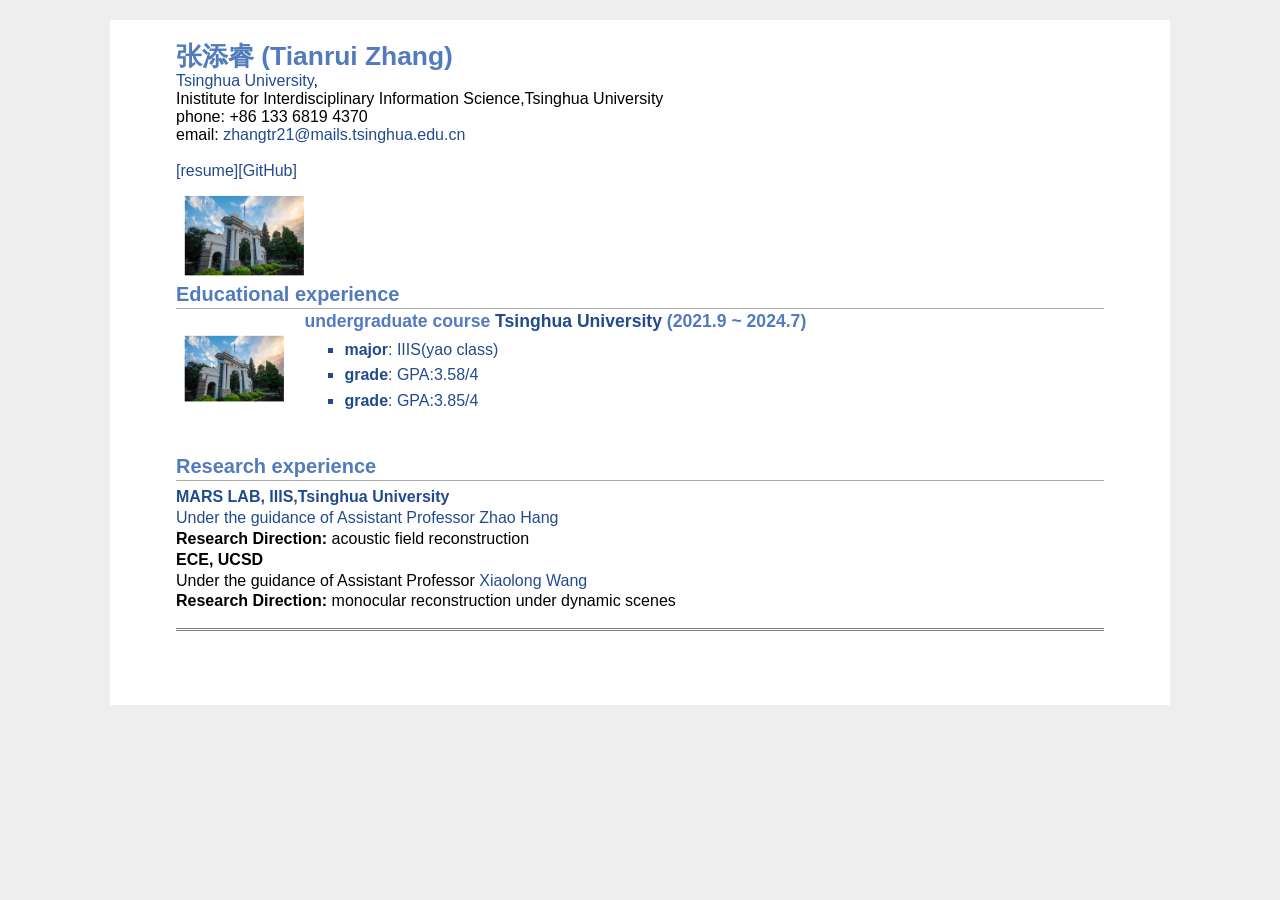
==== index.html @ 66e45940 "1" ====
<!DOCTYPE html PUBLIC "-//W3C//DTD XHTML 1.1//EN"
  "http://www.w3.org/TR/xhtml11/DTD/xhtml11.dtd">
<html xmlns="http://www.w3.org/1999/xhtml" xml:lang="en">
<head>
<meta name="generator" content="jemdoc, see http://jemdoc.jaboc.net/" />
<meta http-equiv="Content-Type" content="text/html;charset=utf-8" />
<link rel="stylesheet" href="jemdoc.css" type="text/css" />
<title>张添睿 (Tianrui Zhang)</title>
</head>
<body>
<div id="layout-content">
<div id="toptitle">
<h1>张添睿 (Tianrui Zhang)</h1>
<table class="imgtable"><tr><td>
<a href="https://ztr583.github.io/"><img src="picture/tsinghua.png" alt="alt text" width="120px" /></a>&nbsp;</td>

<a href="http://www.tsinghua.edu.cn/">Tsinghua University</a>, <br />
Inistitute for Interdisciplinary Information Science,Tsinghua University  <br />
phone: +86 133 6819 4370  <br />
email: <a href="https://zhangtr21@mails.tsinghua.edu.cn/">zhangtr21@mails.tsinghua.edu.cn</a><br />
<br />
<a href="picture/CV.pdf">[resume]</a>  
  <a href="https://github.com/ztr583">[GitHub]</p>
</td></tr></table>


<h2>Educational experience</h2>
<table class="imgtable"><tr><td>
<a href="https://www.tsinghua.edu.cn/"><img src="picture/tsinghua.png" alt="清华大学" width="100px" /></a>&nbsp;</td>
<td align="left"><h3>undergraduate course <a href="https://www.tsinghua.edu.cn/">Tsinghua University</a> (2021.9 ~ 2024.7)</h3>
<ul>

<li><p><b>major</b>: IIIS(yao class)</p>
</li>
<li><p><b>grade</b>: GPA:3.58/4</p>
</li>
<li><p><b>grade</b>: GPA:3.85/4</p>
</li>

</ul>
</td></tr></table>

<h2>Research experience</h2>
<p>
  <b>MARS LAB, IIIS,Tsinghua University</b><br/>
  Under the guidance of Assistant Professor  <a href="https://hangzhaomit.github.io/">Zhao Hang</a></br>
  <strong>Research Direction:</strong> acoustic field reconstruction</br>
  <b>ECE, UCSD</b><br/>
  Under the guidance of Assistant Professor  <a href="https://xiaolonw.github.io">Xiaolong Wang</a></br>
  <strong>Research Direction:</strong> monocular reconstruction under dynamic scenes</br>
</p>
---- jemdoc.css ----
table#tlayout {
    border: none;
    border-collapse: separate;
    background: white;
}
html {
  background-color: #eeeeee;
}

body {
  font-family: "Microsoft YaHei UI",Arial,"Times New Roman";
  color: #000;
  background-color: #ffffff;
  text-align:left; /* for IE */
  margin-top: 20px;
  margin-bottom: 10px;
  margin-left: auto;
  margin-right: auto;
  padding-left:  50px;
  padding-right: 50px;
  padding-top: 10px;
  padding-bottom: 50px;
  max-width: 960px;
  min-width: 600px;
}

#layout-menu {
	background: #f6f6f6;
	border: 1px solid #dddddd;
	padding-top: 0.5em;
	padding-left: 8px;
	padding-right: 8px;
	font-size: 1.0em;
	width: auto;
	white-space: nowrap;
    text-align: left;
    vertical-align: top;
}

#layout-menu td {
	background: #f4f4f4;
    vertical-align: top;
}

#layout-content {
	padding-top: 0.0em;
	padding-left: 1.0em;
	padding-right: 1.0em;
    border: none;
    background: white;
    text-align: left;
    vertical-align: top;
}

#layout-menu a {
	line-height: 1.5em;
	margin-left: 0.5em;
}


tt {
    background: #ffffdd;
}

pre, tt {
	font-size: 90%;
	font-family: monaco, monospace;
}

a, a > tt {
	color: #224b8d;
	text-decoration: none;
}

a:hover {
	border-bottom: 1px gray dotted;
}

#layout-menu a.current:link, #layout-menu a.current:visited {
	color: #022b6d;
	border-bottom: 1px gray solid;
}
#layout-menu a:link, #layout-menu a:visited, #layout-menu a:hover {
	color: #527bbd;
	text-decoration: none;
}
#layout-menu a:hover {
	text-decoration: none;
}

div.menu-category {
	border-bottom: 1px solid gray;
	margin-top: 0.8em;
	padding-top: 0.2em;
	padding-bottom: 0.1em;
	font-weight: bold;
}

div.menu-item {
	padding-left: 16px;
	text-indent: -16px;
}

div#toptitle {
	padding-bottom: 0.2em;
	margin-bottom: 1.5em;
	border-bottom: 3px double gray;
}

/* Reduce space if we begin the page with a title. */
div#toptitle + h2, div#toptitle + h3 {
	margin-top: -0.7em;
}

div#subtitle {
	margin-top: 0.0em;
	margin-bottom: 0.0em;
	padding-top: 0em;
	padding-bottom: 0.1em;
}

em {
	font-style: italic;
}

strong {
	font-weight: bold;
}


h1, h2, h3 {
	color: #527bbd;
	margin-top: 0.7em;
	margin-bottom: 0.3em;
	padding-bottom: 0.2em;
	line-height: 1.0;
	padding-top: 0.5em;
	border-bottom: 1px solid #aaaaaa;
}

h1 {
	font-size: 165%;
}

h2 {
	padding-top: 0.8em;
	font-size: 125%;
}

h2 + h3 {
    padding-top: 0.2em;
}

h3 {
	font-size: 110%;
	border-bottom: none;
}

p {
	margin-top: 0.0em;
	margin-bottom: 0.8em;
	padding: 0;
	line-height: 1.3;
}

pre {
	padding: 0;
	margin: 0;
}

div#footer {
	font-size: small;
	border-top: 1px solid #c0c0c0;
	padding-top: 0.1em;
	margin-top: 2.0em;
	color: #CD4F39;
}

div#footer a {
	color: #80a0b0;
}

div#footer-text {
	float: right;
	padding-bottom: 8px;
}

ul, ol, dl {
	margin-top: 0.2em;
	padding-top: 0;
	margin-bottom: 0.8em;
}

dt {
	margin-top: 0.5em;
	margin-bottom: 0;
}

dl {
	margin-left: 20px;
}

dd {
	color: #222222;
}

dd > *:first-child {
	margin-top: 0;
}

ul {
	list-style-position: outside;
	list-style-type: square;
}

p + ul, p + ol {
	margin-top: -0.5em;
}

li ul, li ol {
	margin-top: -0.3em;
}

ol {
	list-style-position: outside;
	list-style-type: decimal;
}

li p, dd p {
	margin-bottom: 0.3em;
}


ol ol {
	list-style-type: lower-alpha;
}

ol ol ol {
	list-style-type: lower-roman;
}

p + div.codeblock {
	margin-top: -0.6em;
}

div.codeblock, div.infoblock {
	margin-right: 0%;
	margin-top: 1.2em;
	margin-bottom: 1.3em;
}

div.blocktitle {
	font-weight: bold;
	color: #cd7b62;
	margin-top: 1.2em;
	margin-bottom: 0.1em;
}

div.blockcontent {
	border: 1px solid silver;
	padding: 0.3em 0.5em;
}

div.infoblock > div.blockcontent {
	background: #ffffee;
}

div.blockcontent p + ul, div.blockcontent p + ol {
	margin-top: 0.4em;
}

div.infoblock p {
	margin-bottom: 0em;
}

div.infoblock li p, div.infoblock dd p {
	margin-bottom: 0.5em;
}

div.infoblock p + p {
	margin-top: 0.8em;
}

div.codeblock > div.blockcontent {
	background: #f6f6f6;
}

span.pycommand {
	color: #000070;
}

span.statement {
	color: #008800;
}
span.builtin {
	color: #000088;
}
span.special {
	color: #990000;
}
span.operator {
	color: #880000;
}
span.error {
	color: #aa0000;
}
span.comment, span.comment > *, span.string, span.string > * {
	color: #606060;
}

@media print {
	#layout-menu { display: none; }
}

#fwtitle {
	margin: 2px;
}

#fwtitle #toptitle {
	padding-left: 0.5em;
	margin-bottom: 0.5em;
}

#layout-content h1:first-child, #layout-content h2:first-child, #layout-content h3:first-child {
	margin-top: -0.7em;
}

div#toptitle h1, #layout-content div#toptitle h1 {
	margin-bottom: 0.0em;
	padding-bottom: 0.1em;
	padding-top: 0;
	margin-top: 0.5em;
	border-bottom: none;
}

img.eq {
	padding: 0;
	padding-left: 0.1em;
	padding-right: 0.1em;
	margin: 0;
}

img.eqwl {
	padding-left: 2em;
	padding-top: 0.6em;
	padding-bottom: 0.2em;
	margin: 0;
}

table {
    border: 2px solid black;
    border-collapse: collapse;
}

td {
    padding: 2px;
    padding-left: 0.5em;
    padding-right: 0.5em;
    text-align: center;
    border: 1px solid gray;
}

table + table {
    margin-top: 1em;
}

tr.heading {
    font-weight: bold;
    border-bottom: 2px solid black;
}

img {
    border: none;
}

table.imgtable, table.imgtable td {
    border: none;
    text-align: left;
}
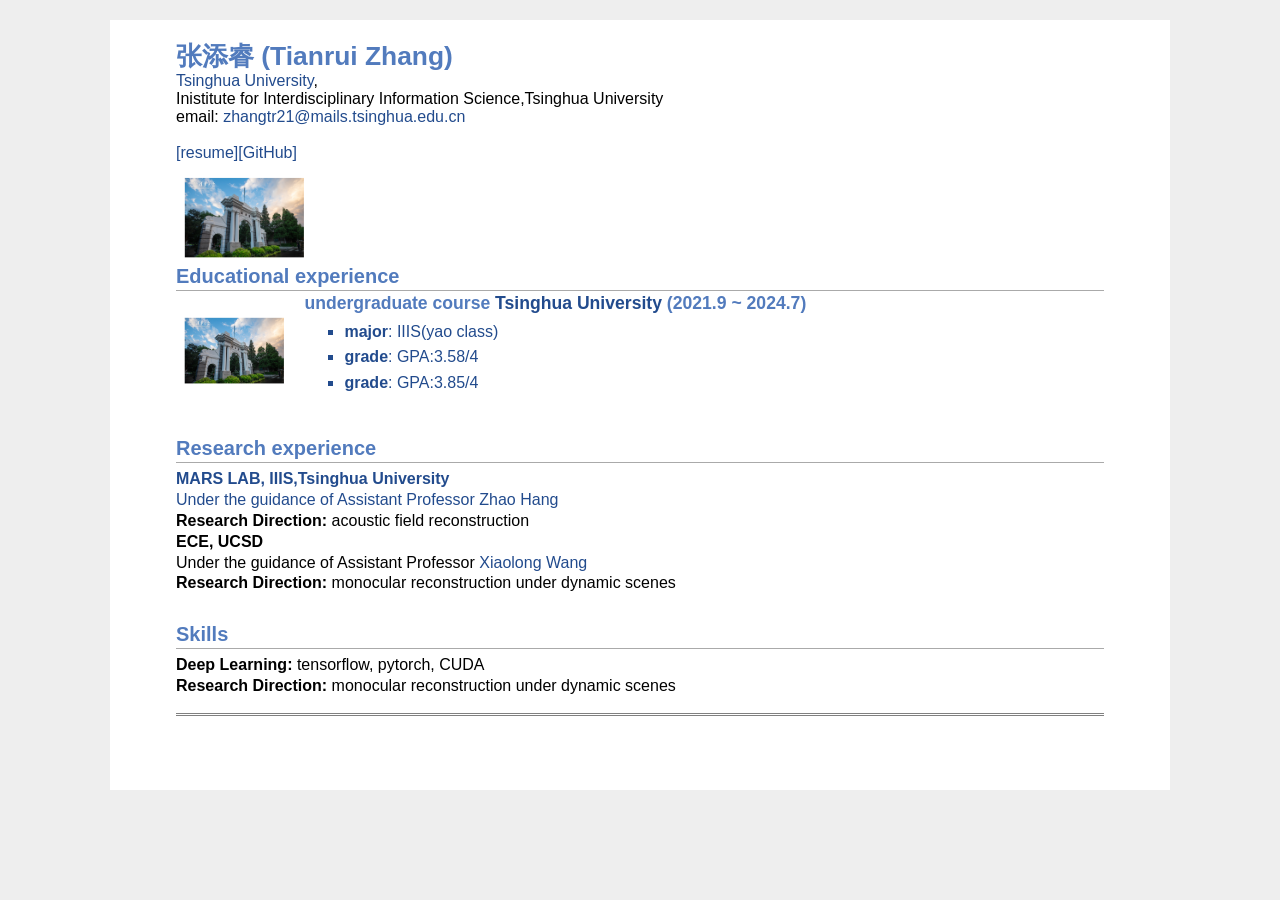
==== commit 7b7a4078: "1" ====
--- a/index.html
+++ b/index.html
@@ -13,13 +13,13 @@
 <h1>张添睿 (Tianrui Zhang)</h1>
 <table class="imgtable"><tr><td>
 <a href="https://ztr583.github.io/"><img src="picture/tsinghua.png" alt="alt text" width="120px" /></a>&nbsp;</td>
+<td align="left"></td>
 
 <a href="http://www.tsinghua.edu.cn/">Tsinghua University</a>, <br />
 Inistitute for Interdisciplinary Information Science,Tsinghua University  <br />
-phone: +86 133 6819 4370  <br />
 email: <a href="https://zhangtr21@mails.tsinghua.edu.cn/">zhangtr21@mails.tsinghua.edu.cn</a><br />
 <br />
-<a href="picture/CV.pdf">[resume]</a>  
+<a href="pdf/CV.pdf">[resume]</a>  
   <a href="https://github.com/ztr583">[GitHub]</p>
 </td></tr></table>
 
@@ -50,3 +50,8 @@
   <strong>Research Direction:</strong> monocular reconstruction under dynamic scenes</br>
 </p>
 
+<h2>Skills</h2>
+<p>
+  <strong>Deep Learning:</strong> tensorflow, pytorch, CUDA</br>
+  <strong>Research Direction:</strong> monocular reconstruction under dynamic scenes</br>
+</p>
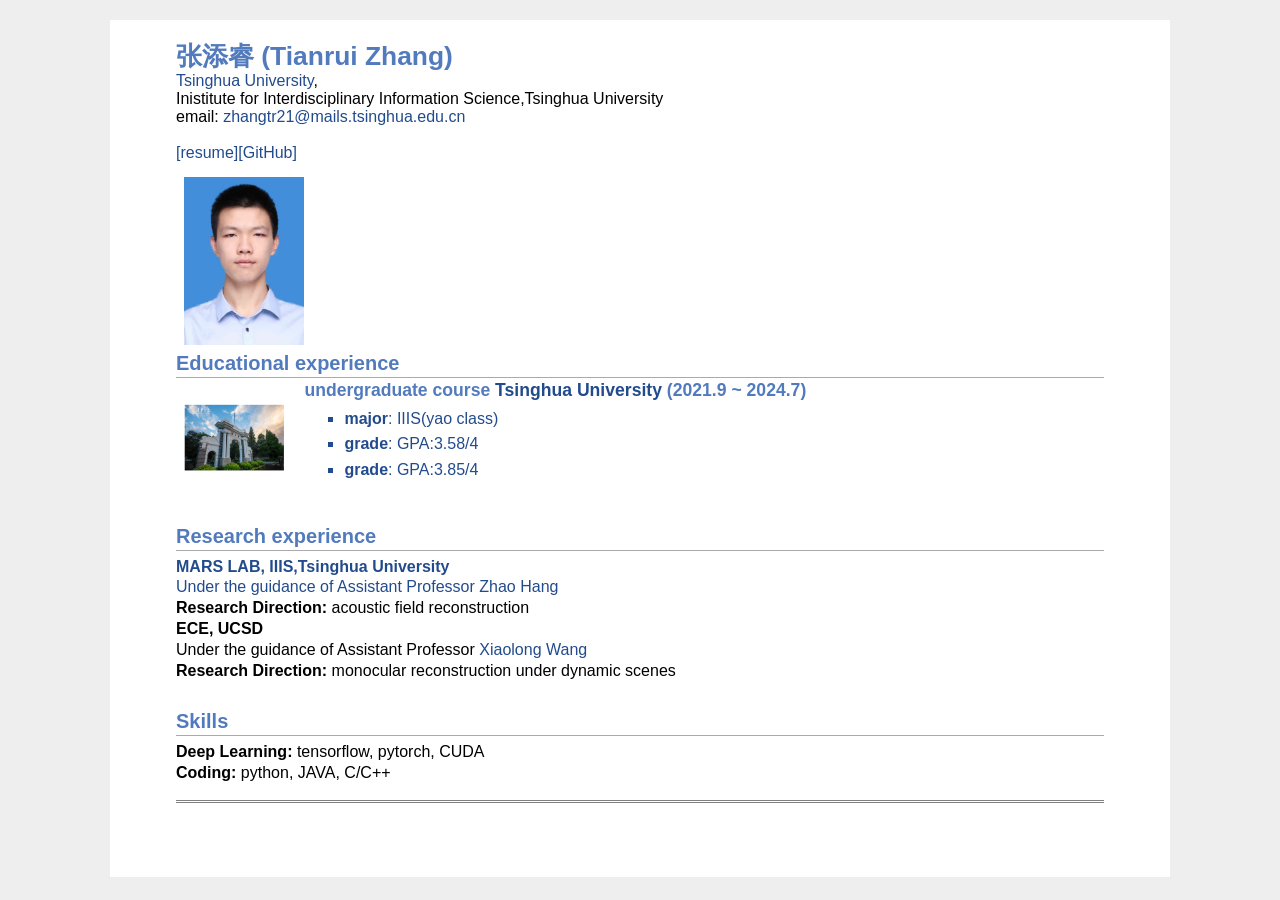
==== commit dbffb1e1: "1" ====
--- a/index.html
+++ b/index.html
@@ -12,7 +12,7 @@
 <div id="toptitle">
 <h1>张添睿 (Tianrui Zhang)</h1>
 <table class="imgtable"><tr><td>
-<a href="https://ztr583.github.io/"><img src="picture/tsinghua.png" alt="alt text" width="120px" /></a>&nbsp;</td>
+<a href="https://ztr583.github.io/"><img src="picture/zhangtianrui.jpg" alt="alt text" width="120px" /></a>&nbsp;</td>
 <td align="left"></td>
 
 <a href="http://www.tsinghua.edu.cn/">Tsinghua University</a>, <br />
@@ -53,5 +53,5 @@
 <h2>Skills</h2>
 <p>
   <strong>Deep Learning:</strong> tensorflow, pytorch, CUDA</br>
-  <strong>Research Direction:</strong> monocular reconstruction under dynamic scenes</br>
+  <strong>Coding:</strong> python, JAVA, C/C++</br>
 </p>
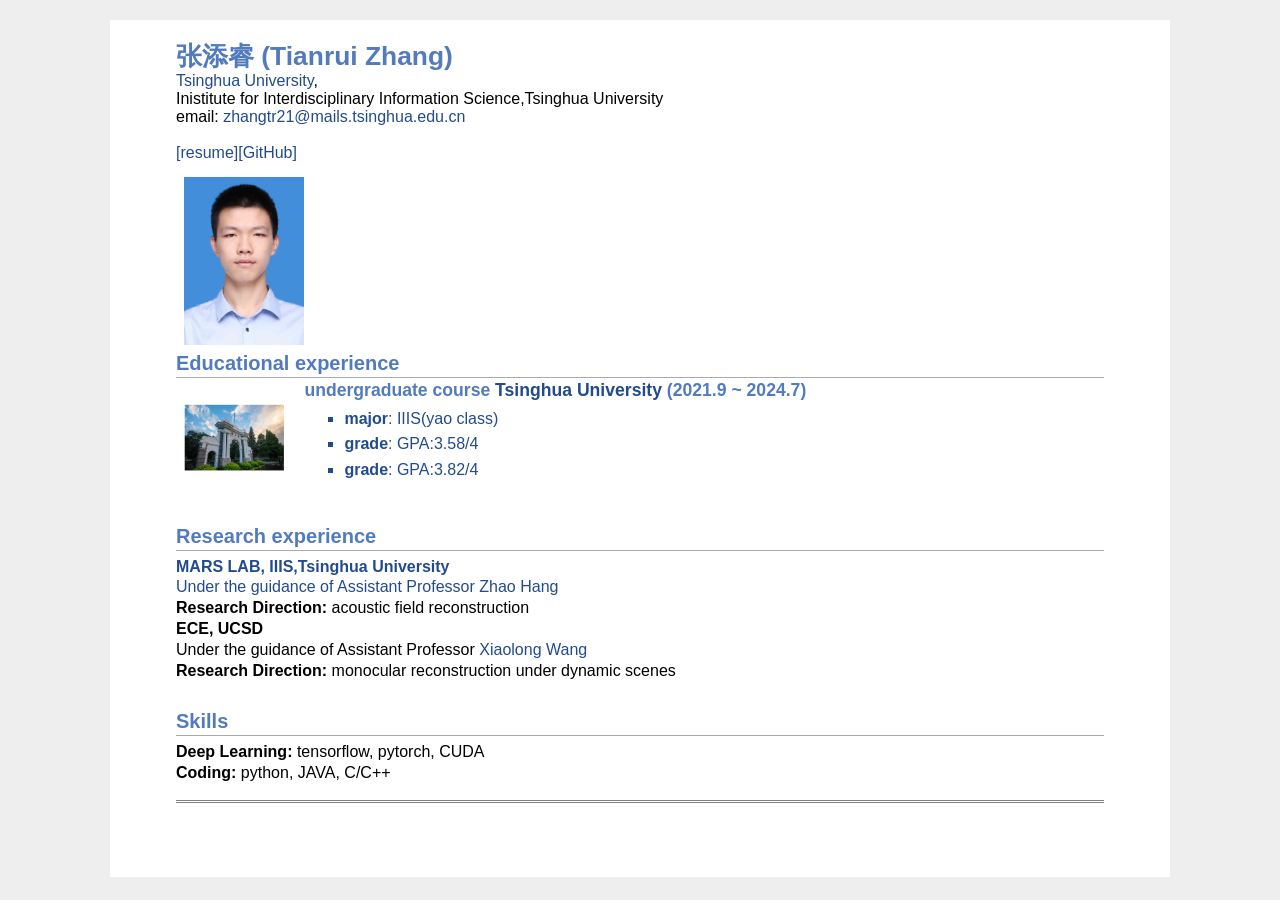
==== commit a5894e86: "1" ====
--- a/index.html
+++ b/index.html
@@ -34,7 +34,7 @@
 </li>
 <li><p><b>grade</b>: GPA:3.58/4</p>
 </li>
-<li><p><b>grade</b>: GPA:3.85/4</p>
+<li><p><b>grade</b>: GPA:3.82/4</p>
 </li>
 
 </ul>
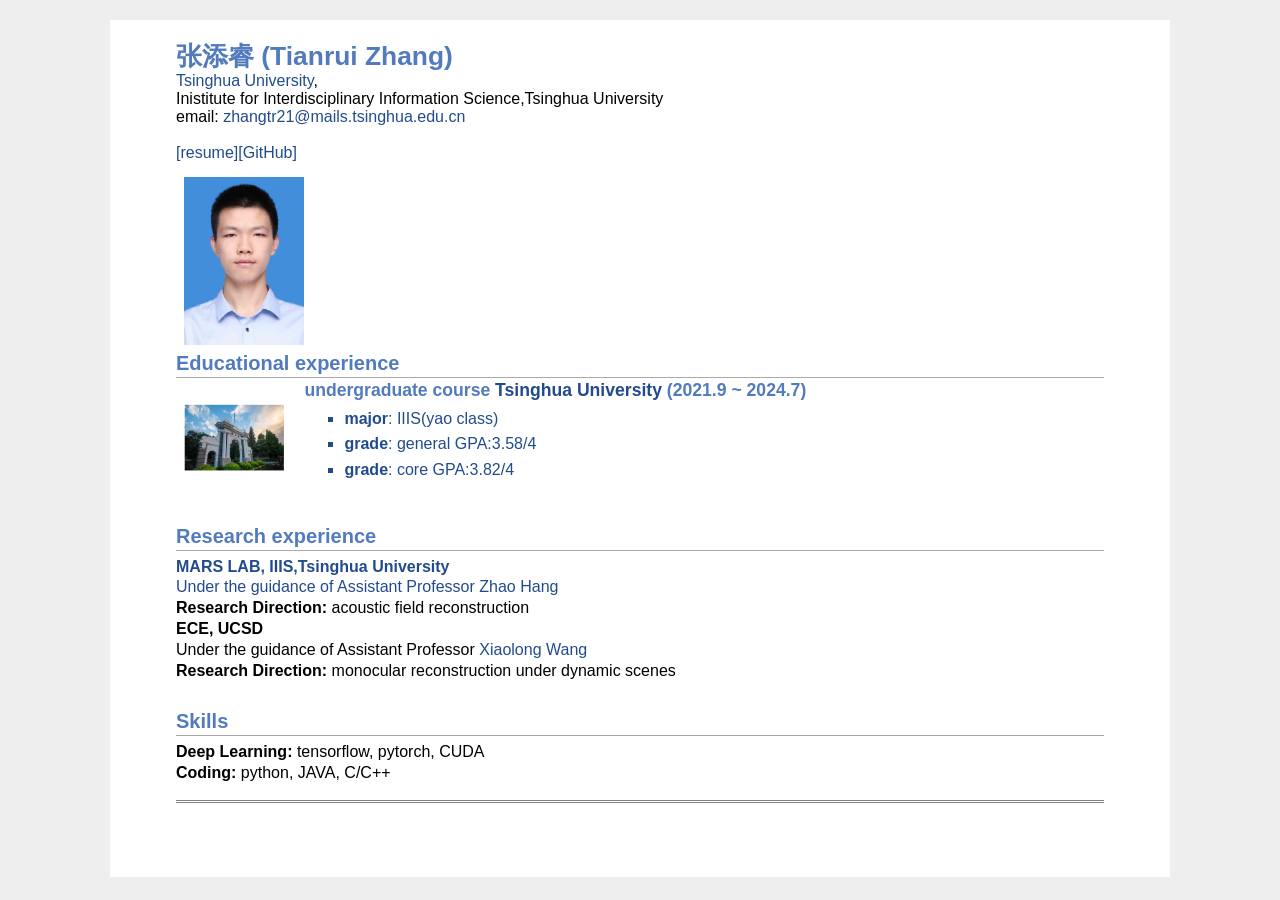
==== commit 43e76335: "1" ====
--- a/index.html
+++ b/index.html
@@ -32,9 +32,9 @@
 
 <li><p><b>major</b>: IIIS(yao class)</p>
 </li>
-<li><p><b>grade</b>: GPA:3.58/4</p>
+<li><p><b>grade</b>: general GPA:3.58/4</p>
 </li>
-<li><p><b>grade</b>: GPA:3.82/4</p>
+<li><p><b>grade</b>: core GPA:3.82/4</p>
 </li>
 
 </ul>
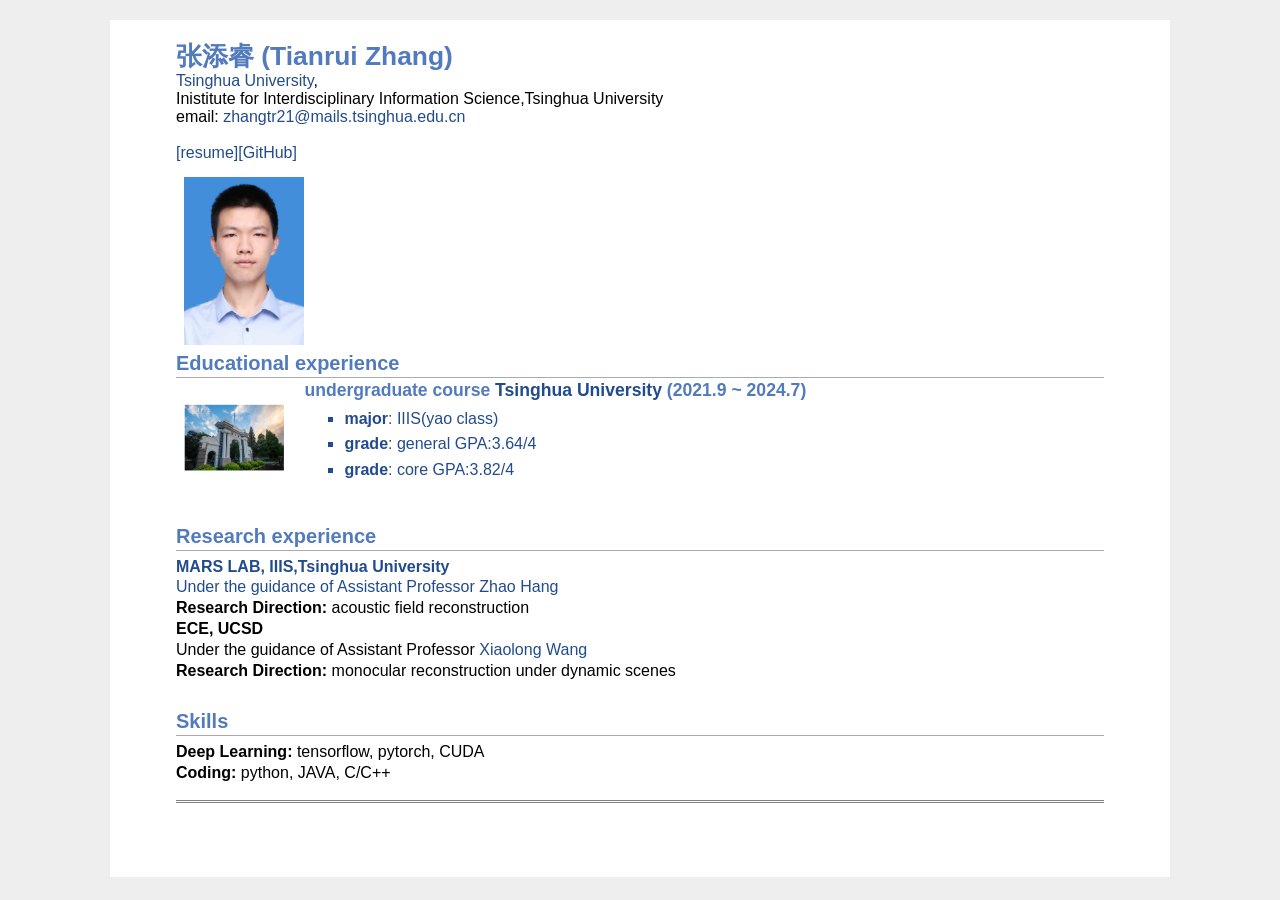
==== commit da799824: "update CV" ====
--- a/index.html
+++ b/index.html
@@ -32,7 +32,7 @@
 
 <li><p><b>major</b>: IIIS(yao class)</p>
 </li>
-<li><p><b>grade</b>: general GPA:3.58/4</p>
+<li><p><b>grade</b>: general GPA:3.64/4</p>
 </li>
 <li><p><b>grade</b>: core GPA:3.82/4</p>
 </li>
